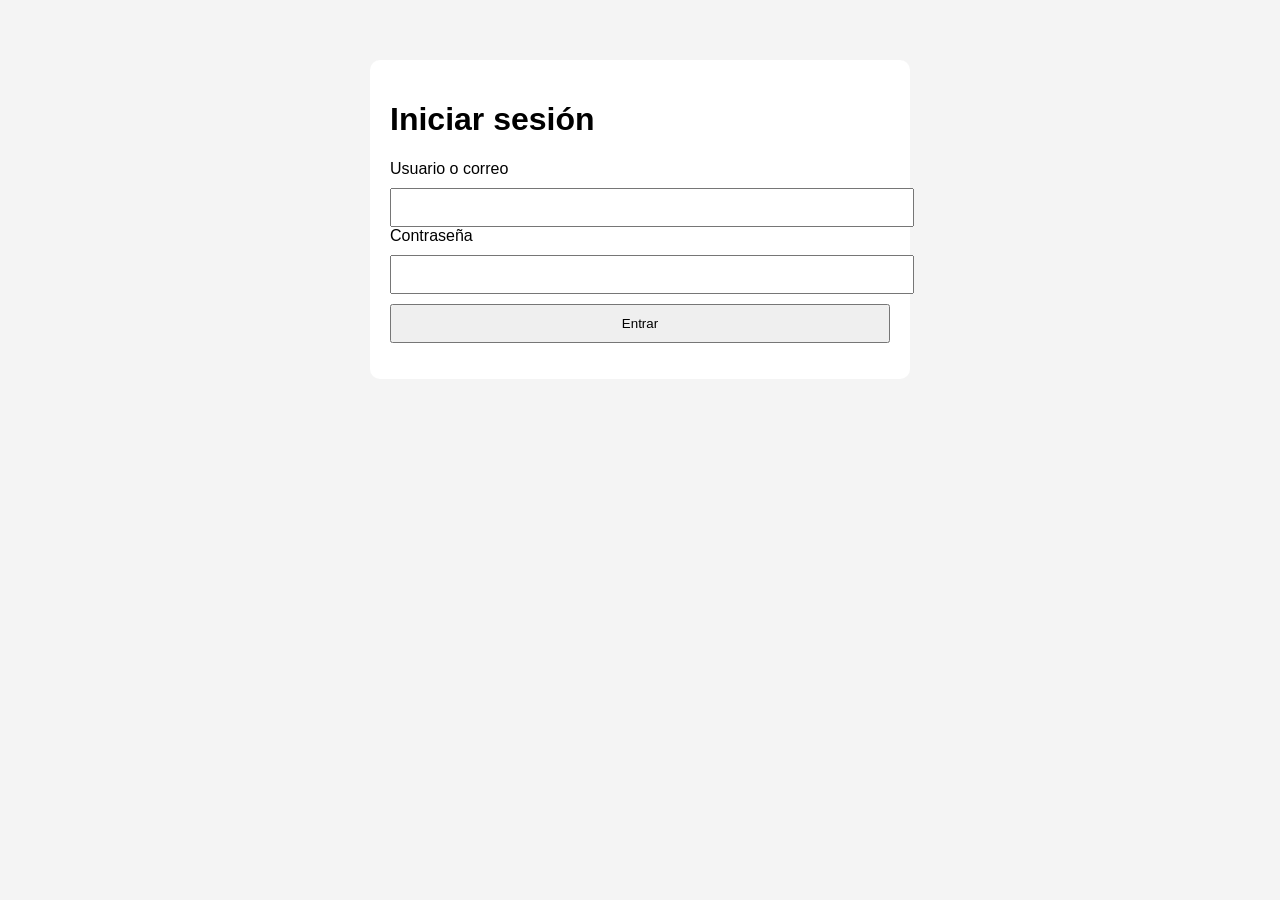
==== dashboard.html @ 5017f497 "Kevyn: [frontend: login funcional con dashboard y conexión a ms-auth]" ====
<!DOCTYPE html>
<html lang="es">
<head>
  <meta charset="UTF-8">
  <meta name="viewport" content="width=device-width, initial-scale=1.0">
  <title>Dashboard</title>
  <link rel="stylesheet" href="assets/css/style.css">
</head>
<body>
  <main class="container">
    <h1>Dashboard</h1>
    <p id="userInfo"></p>

    <nav>
      <a href="empleados.html">Empleados</a>
      <a href="incapacidades.html">Incapacidades</a>
      <a href="seguimiento.html">Seguimiento</a>
    </nav>

    <button id="logoutBtn">Cerrar sesión</button>
  </main>

  <script src="assets/js/config.js"></script>
  <script src="assets/js/dashboard.js"></script>
</body>
</html>
---- assets/css/style.css ----
body {
  font-family: Arial, sans-serif;
  background: #f4f4f4;
  margin: 0;
  padding: 0;
}

.container {
  max-width: 500px;
  margin: 60px auto;
  background: #fff;
  padding: 20px;
  border-radius: 10px;
}

input, button {
  width: 100%;
  padding: 10px;
  margin-top: 10px;
}

nav a {
  display: inline-block;
  margin-right: 10px;
}
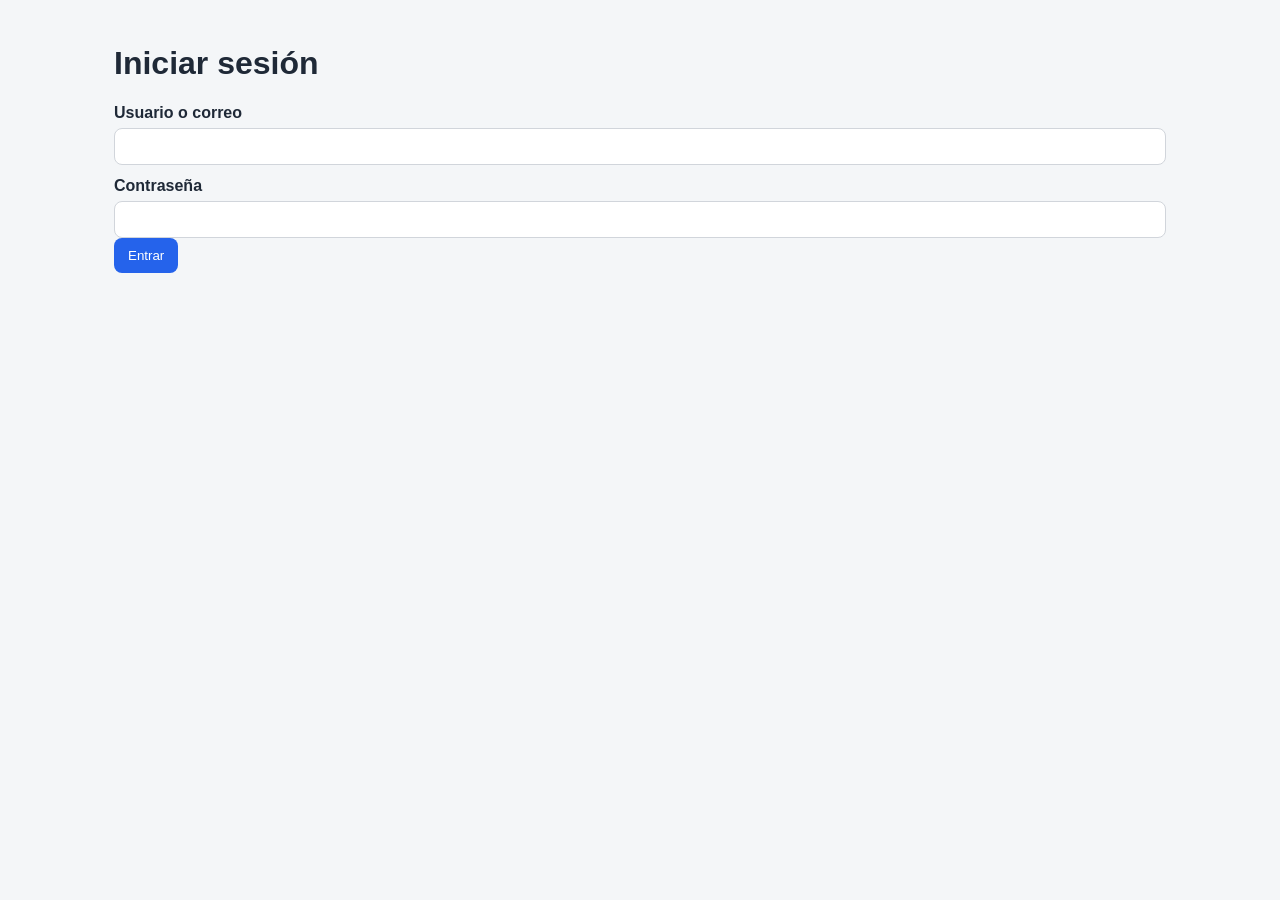
==== commit 3eced4b2: "Kevyn: [mejor front end e implementacion de seguimiento y de incapacidades]" ====
--- a/dashboard.html
+++ b/dashboard.html
@@ -8,16 +8,42 @@
 </head>
 <body>
   <main class="container">
-    <h1>Dashboard</h1>
-    <p id="userInfo"></p>
+    <header class="topbar">
+      <div>
+        <h1>Sistema de Incapacidades</h1>
+        <p id="userInfo"></p>
+      </div>
+      <button id="logoutBtn">Cerrar sesión</button>
+    </header>
 
-    <nav>
-      <a href="empleados.html">Empleados</a>
-      <a href="incapacidades.html">Incapacidades</a>
-      <a href="seguimiento.html">Seguimiento</a>
-    </nav>
+    <section class="cards">
+      <article class="card">
+        <h2>Empleados</h2>
+        <p>Gestiona registros, estados y búsqueda.</p>
+        <button onclick="window.location.href='empleados.html'">Abrir</button>
+      </article>
 
-    <button id="logoutBtn">Cerrar sesión</button>
+      <article class="card">
+        <h2>Incapacidades</h2>
+        <p>Registra, consulta, edita y finaliza incapacidades.</p>
+        <button onclick="window.location.href='incapacidades.html'">Abrir</button>
+      </article>
+
+      <article class="card">
+        <h2>Seguimiento</h2>
+        <p>Administra trazabilidad y cambios de estado.</p>
+        <button onclick="window.location.href='seguimiento.html'">Abrir</button>
+      </article>
+    </section>
+
+    <section class="summary">
+      <h2>Accesos rápidos</h2>
+      <ul>
+        <li>Consultar empleados activos e inactivos.</li>
+        <li>Consultar incapacidades por empleado, fecha, estado y tipo.</li>
+        <li>Consultar historial administrativo y observaciones.</li>
+      </ul>
+    </section>
   </main>
 
   <script src="assets/js/config.js"></script>
--- a/assets/css/style.css
+++ b/assets/css/style.css
@@ -1,25 +1,81 @@
+* {
+  box-sizing: border-box;
+}
+
 body {
+  margin: 0;
   font-family: Arial, sans-serif;
-  background: #f4f4f4;
-  margin: 0;
-  padding: 0;
+  background: #f4f6f8;
+  color: #1f2937;
 }
 
 .container {
-  max-width: 500px;
-  margin: 60px auto;
+  max-width: 1100px;
+  margin: 0 auto;
+  padding: 24px;
+}
+
+.topbar {
+  display: flex;
+  justify-content: space-between;
+  align-items: center;
+  gap: 16px;
+  margin-bottom: 24px;
+  background: #fff;
+  padding: 16px 20px;
+  border-radius: 12px;
+  box-shadow: 0 2px 10px rgba(0,0,0,.06);
+}
+
+.cards {
+  display: grid;
+  grid-template-columns: repeat(auto-fit, minmax(240px, 1fr));
+  gap: 16px;
+  margin-bottom: 24px;
+}
+
+.card, .summary, section {
   background: #fff;
   padding: 20px;
-  border-radius: 10px;
+  border-radius: 12px;
+  box-shadow: 0 2px 10px rgba(0,0,0,.06);
 }
 
-input, button {
+button {
+  padding: 10px 14px;
+  border: 0;
+  border-radius: 8px;
+  cursor: pointer;
+  background: #2563eb;
+  color: #fff;
+}
+
+button:hover {
+  opacity: .92;
+}
+
+label {
+  display: block;
+  margin-top: 12px;
+  margin-bottom: 6px;
+  font-weight: bold;
+}
+
+input, select, textarea {
   width: 100%;
   padding: 10px;
-  margin-top: 10px;
+  border: 1px solid #d1d5db;
+  border-radius: 8px;
 }
 
-nav a {
-  display: inline-block;
-  margin-right: 10px;
+table {
+  border-collapse: collapse;
+  margin-top: 12px;
+}
+
+th, td {
+  padding: 10px;
+  border: 1px solid #e5e7eb;
+  text-align: left;
+  vertical-align: top;
 }
